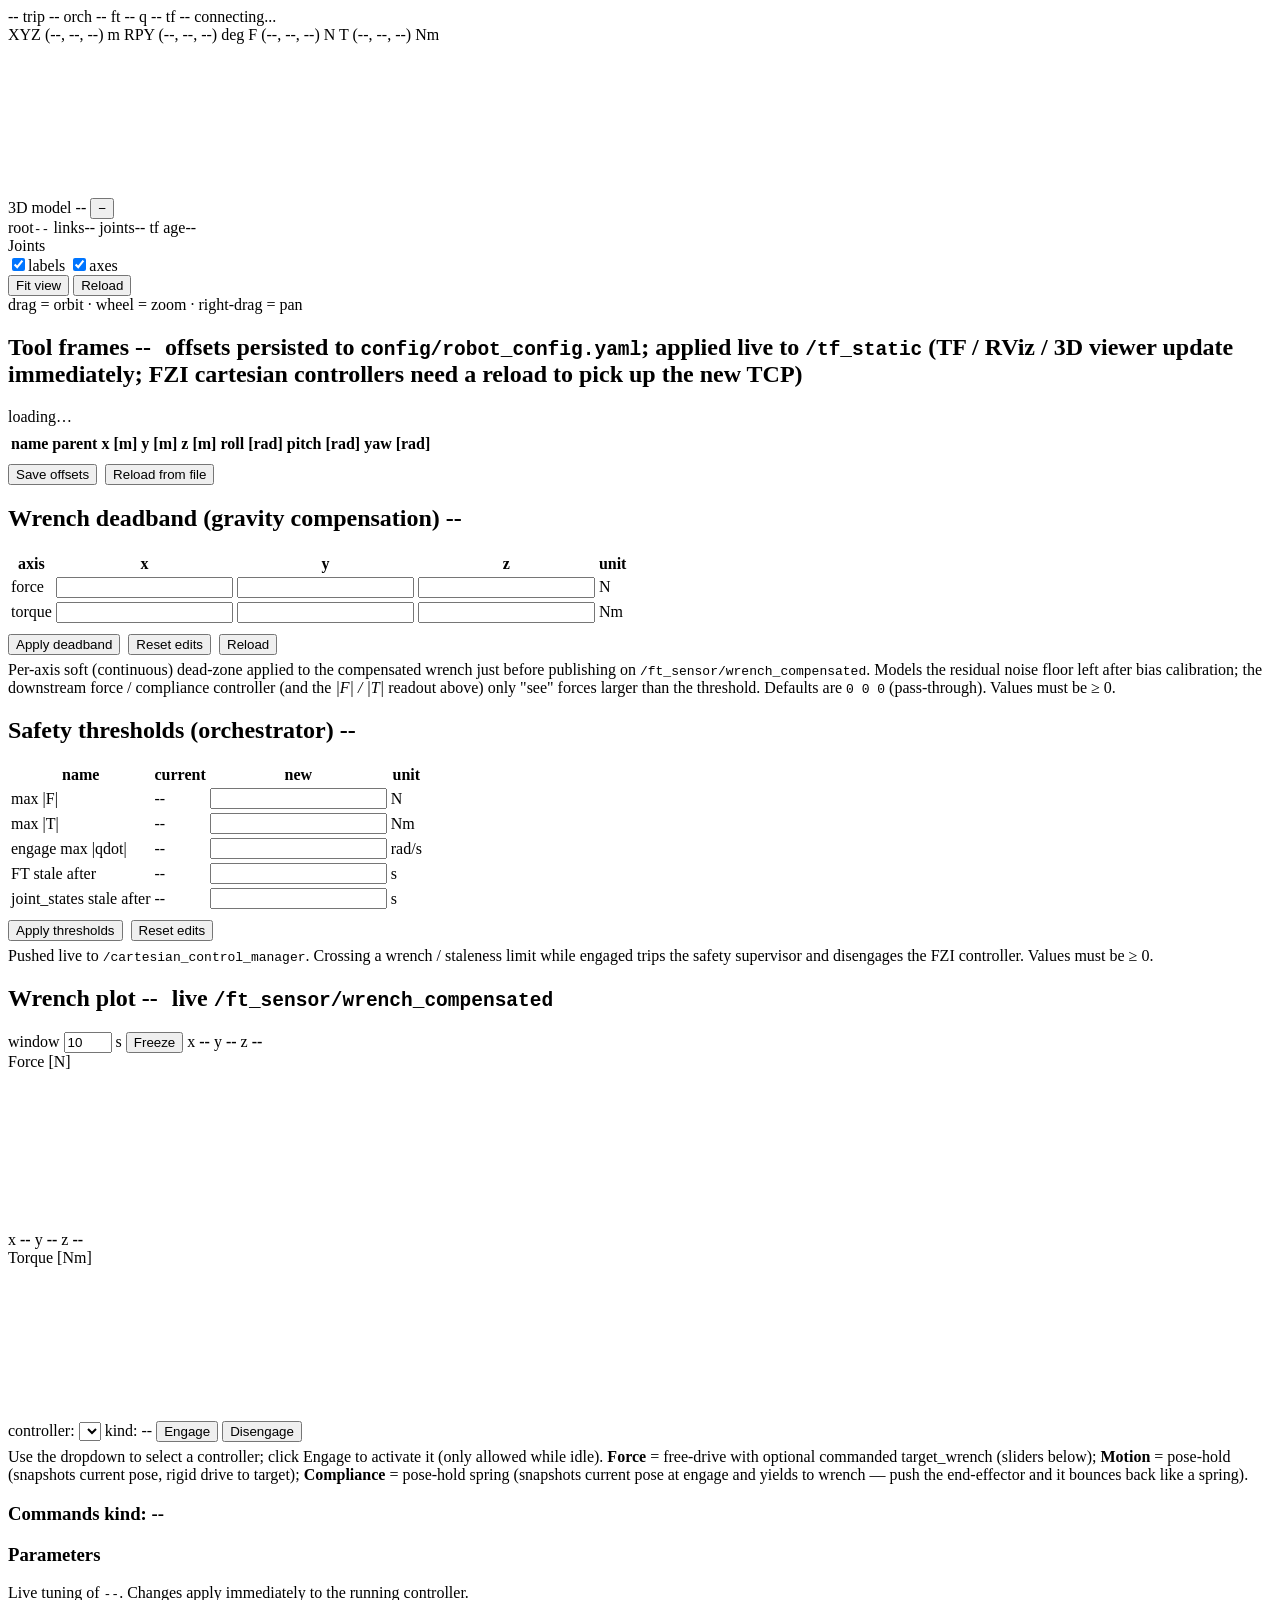
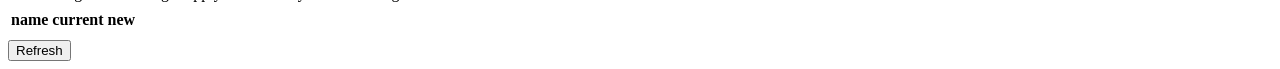
==== cartesian_controller_dashboard/cartesian_controller_dashboard/static/index.html @ 32184395 "initial commit: robot-agnostic cartesian-controllers toolkit Extracted from yizhongzhang1989/duco_co" ====
<!doctype html>
<html lang="en">
<head>
<meta charset="utf-8">
<title>Cartesian controller dashboard</title>
<link rel="stylesheet" href="/static/dashboard.css">
</head>
<body>
  <!-- ============================================================
       Sticky top bar: condensed always-visible read-out of the
       robot's state.  Layout is two rows that stay glued to the
       top of the viewport while the rest of the dashboard scrolls
       beneath it.

       Row 1 (compact status + freshness pills): all rate
       indicators live here so the operator has one place to glance
       at "is everything flowing?".  Each rate pill shows publish
       frequency in Hz (computed from inter-arrival intervals on
       the backend); "no data" / "no tf" appears when a stream
       stops.
         engaged | trip | orch | ft | q | tf | conn
       Row 2 (BIG, single line): TCP pose + wrench, vector format
         XYZ (x, y, z) m  RPY (r, p, y) deg | F (fx, fy, fz) N
         T (tx, ty, tz) Nm.  The base/tool frame names appear as a
         tooltip when hovering the row (set by dashboard.js via
         title=) so they don't compete for visual real estate.

       Row 2 uses deliberately oversized typography so the
       readout is legible from across the workshop.
       ============================================================ -->
  <header class="sticky-bar" id="sticky-bar">
    <div class="sb-row sb-row-status">
      <span id="engaged" class="status">--</span>
      <span class="sb-sep"></span>
      <span class="sb-label">trip</span>
      <span id="trip" class="status">--</span>
      <span class="sb-sep"></span>
      <span class="sb-label">orch</span>
      <span id="orch-status" class="status">--</span>
      <span class="sb-label">ft</span>
      <span id="ft-status" class="status">--</span>
      <span class="sb-label">q</span>
      <span id="q-status" class="status">--</span>
      <span class="sb-label">tf</span>
      <span id="tcp-status" class="status">--</span>
      <span class="sb-spacer"></span>
      <span id="conn" class="status">connecting...</span>
    </div>
    <div class="sb-row sb-row-data sb-tcp-wrench" id="sb-data-row">
      <span class="sb-vec">
        <span class="sb-vec-label">XYZ</span>
        <span class="sb-vec-paren">(<span id="tcp-x" class="num">--</span>, <span id="tcp-y" class="num">--</span>, <span id="tcp-z" class="num">--</span>)</span>
        <span class="sb-vec-unit">m</span>
      </span>
      <span class="sb-vec">
        <span class="sb-vec-label">RPY</span>
        <span class="sb-vec-paren">(<span id="tcp-r" class="num">--</span>, <span id="tcp-p" class="num">--</span>, <span id="tcp-yaw" class="num">--</span>)</span>
        <span class="sb-vec-unit">deg</span>
      </span>
      <span class="sb-sep"></span>
      <span class="sb-vec">
        <span class="sb-vec-label">F</span>
        <span class="sb-vec-paren">(<span id="wfx" class="num">--</span>, <span id="wfy" class="num">--</span>, <span id="wfz" class="num">--</span>)</span>
        <span class="sb-vec-unit">N</span>
      </span>
      <span class="sb-vec">
        <span class="sb-vec-label">T</span>
        <span class="sb-vec-paren">(<span id="wmx" class="num">--</span>, <span id="wmy" class="num">--</span>, <span id="wmz" class="num">--</span>)</span>
        <span class="sb-vec-unit">Nm</span>
      </span>
    </div>
  </header>

  <!-- =============================================================
       Body: two independently scrolling columns.

       Left column:
         - 3D model panel (top, anchored to the column's scroll
           viewport)
         - Tool frames (TCP offsets)
         - Wrench deadband (gravity-comp noise floor)
         - Safety thresholds (orchestrator limits)

       Right column:
         - Wrench plot panel (top, anchored)
         - Engage bar (controller select + Engage / Disengage)
         - Controller commands (jog grids)
         - Controller parameters (live tuning)

       Each .body-col is its own overflow:auto container, so the
       3D view and the FT plot stay anchored at the top of each
       column while the configuration panels below scroll
       independently of the other side.
       ============================================================= -->
  <div class="body-split">
    <div class="body-col">
      <div class="panel" id="urdf-panel">
        <!-- Canvas fills the panel; the title / info / controls sit on
             top in a semi-transparent floating overlay (top-right) so
             the 3D view gets the maximum possible display area.
             Error messages from /api/urdf_model surface in a separate
             top-left overlay (#urdf-overlay) that the JS layer toggles. -->
        <canvas id="urdf-canvas"></canvas>
        <div id="urdf-overlay"></div>
        <div class="urdf-floating" id="urdf-floating">
          <div class="urdf-floating-header">
            <span class="urdf-floating-title">3D model</span>
            <span class="pill" id="urdf-status">--</span>
            <button id="urdf-collapse" type="button"
                    class="urdf-floating-toggle"
                    aria-expanded="true"
                    aria-controls="urdf-floating-body"
                    title="Collapse panel">&minus;</button>
          </div>
          <div class="urdf-floating-body" id="urdf-floating-body">
            <div class="urdf-floating-rows">
              <span>root</span><code id="urdf-root">--</code>
              <span>links</span><span class="num" id="urdf-nlinks">--</span>
              <span>joints</span><span class="num" id="urdf-njoints">--</span>
              <span>tf age</span><span class="num" id="urdf-tfage">--</span>
            </div>
            <div class="urdf-floating-section-title">Joints</div>
            <div class="urdf-joints" id="urdf-joints"></div>
            <div class="urdf-floating-controls">
              <label><input id="urdf-labels" type="checkbox" checked>labels</label>
              <label><input id="urdf-axes" type="checkbox" checked>axes</label>
            </div>
            <div class="urdf-floating-buttons">
              <button id="urdf-fit" type="button" class="ghost">Fit view</button>
              <button id="urdf-reload" type="button" class="ghost">Reload</button>
            </div>
            <div class="urdf-floating-hint">
              drag = orbit &middot; wheel = zoom &middot; right-drag = pan
            </div>
          </div>
        </div>
      </div>

      <div class="panel" id="aux-frames-panel">
        <h2>
          Tool frames <span class="pill" id="aux-status">--</span>
          <span class="small" style="margin-left:8px;">
            offsets persisted to <code id="aux-config-path">config/robot_config.yaml</code>;
            applied live to <code>/tf_static</code> (TF / RViz / 3D viewer
            update immediately; FZI cartesian controllers need a reload to
            pick up the new TCP)
          </span>
        </h2>
        <div class="small" id="aux-msg" style="margin-bottom:6px;">
          loading&hellip;
        </div>
        <div class="table-scroll">
          <table id="aux-table">
            <thead>
              <tr>
                <th>name</th><th>parent</th>
                <th>x [m]</th><th>y [m]</th><th>z [m]</th>
                <th>roll [rad]</th><th>pitch [rad]</th><th>yaw [rad]</th>
              </tr>
            </thead>
            <tbody id="aux-body"></tbody>
          </table>
        </div>
        <div style="margin-top:8px; display:flex; gap:8px; align-items:center;">
          <button id="btn-aux-save" class="big">Save offsets</button>
          <button id="btn-aux-reload" class="ghost">Reload from file</button>
          <span class="small" id="aux-dirty-pill"></span>
        </div>
      </div>

      <div class="panel">
        <h2>
          Wrench deadband (gravity compensation)
          <span class="pill" id="deadband-status">--</span>
        </h2>
        <table id="deadband-table">
          <thead>
            <tr><th>axis</th><th>x</th><th>y</th><th>z</th><th>unit</th></tr>
          </thead>
          <tbody>
            <tr>
              <td>force</td>
              <td><input type="number" min="0" step="0.1" class="deadband-num"
                         data-name="force_deadband" data-axis="0"></td>
              <td><input type="number" min="0" step="0.1" class="deadband-num"
                         data-name="force_deadband" data-axis="1"></td>
              <td><input type="number" min="0" step="0.1" class="deadband-num"
                         data-name="force_deadband" data-axis="2"></td>
              <td>N</td>
            </tr>
            <tr>
              <td>torque</td>
              <td><input type="number" min="0" step="0.01" class="deadband-num"
                         data-name="torque_deadband" data-axis="0"></td>
              <td><input type="number" min="0" step="0.01" class="deadband-num"
                         data-name="torque_deadband" data-axis="1"></td>
              <td><input type="number" min="0" step="0.01" class="deadband-num"
                         data-name="torque_deadband" data-axis="2"></td>
              <td>Nm</td>
            </tr>
          </tbody>
        </table>
        <div style="margin-top:8px; display:flex; gap:8px; align-items:center;">
          <button id="btn-deadband-save" class="big">Apply deadband</button>
          <button id="btn-deadband-reset" class="ghost">Reset edits</button>
          <button id="btn-deadband-reload" class="ghost">Reload</button>
          <span class="small" id="deadband-dirty-pill"></span>
        </div>
        <div class="small" style="margin-top:6px;">
          Per-axis soft (continuous) dead-zone applied to the
          compensated wrench just before publishing on
          <code>/ft_sensor/wrench_compensated</code>.  Models the
          residual noise floor left after bias calibration; the
          downstream force / compliance controller (and the
          <em>|F|&nbsp;/&nbsp;|T|</em> readout above) only "see" forces
          larger than the threshold.  Defaults are <code>0&nbsp;0&nbsp;0</code>
          (pass-through).  Values must be &ge; 0.
        </div>
      </div>

      <div class="panel">
        <h2>
          Safety thresholds (orchestrator)
          <span class="pill" id="safety-status">--</span>
        </h2>
        <table id="safety-table">
          <thead>
            <tr><th>name</th><th>current</th><th>new</th><th>unit</th></tr>
          </thead>
          <tbody>
            <tr>
              <td>max |F|</td>
              <td class="num" id="lim-f">--</td>
              <td><input type="number" min="0" step="0.5" class="safety-num"
                         data-name="max_wrench_force"></td>
              <td>N</td>
            </tr>
            <tr>
              <td>max |T|</td>
              <td class="num" id="lim-t">--</td>
              <td><input type="number" min="0" step="0.1" class="safety-num"
                         data-name="max_wrench_torque"></td>
              <td>Nm</td>
            </tr>
            <tr>
              <td>engage max |qdot|</td>
              <td class="num" id="lim-qe">--</td>
              <td><input type="number" min="0" step="0.005" class="safety-num"
                         data-name="engage_max_joint_velocity"></td>
              <td>rad/s</td>
            </tr>
            <tr>
              <td>FT stale after</td>
              <td class="num" id="lim-ftstale">--</td>
              <td><input type="number" min="0" step="0.05" class="safety-num"
                         data-name="ft_stale_after"></td>
              <td>s</td>
            </tr>
            <tr>
              <td>joint_states stale after</td>
              <td class="num" id="lim-qstale">--</td>
              <td><input type="number" min="0" step="0.05" class="safety-num"
                         data-name="joint_states_stale_after"></td>
              <td>s</td>
            </tr>
          </tbody>
        </table>
        <div style="margin-top:8px; display:flex; gap:8px; align-items:center;">
          <button id="btn-safety-save" class="big">Apply thresholds</button>
          <button id="btn-safety-reset" class="ghost">Reset edits</button>
          <span class="small" id="safety-dirty-pill"></span>
        </div>
        <div class="small" style="margin-top:6px;">
          Pushed live to <code>/cartesian_control_manager</code>.  Crossing
          a wrench / staleness limit while engaged trips the safety
          supervisor and disengages the FZI controller.  Values must
          be &ge; 0.
        </div>
      </div>
    </div>

    <div class="body-col">
      <div class="panel" id="ft-plot-panel">
        <h2>
          Wrench plot <span class="pill" id="ft-plot-status">--</span>
          <span class="small" style="margin-left:8px;">
            live <code id="ft-plot-topic">/ft_sensor/wrench_compensated</code>
          </span>
        </h2>
        <div class="ft-plot-controls">
          <label class="small">window
            <input id="ft-plot-window" type="number" min="1" max="60"
                   step="1" value="10"> s</label>
          <button id="ft-plot-freeze" type="button" class="ghost">Freeze</button>
          <span class="ft-plot-legend small">
            <span><i class="swatch" style="background:#ef4444"></i>x <b id="ft-vfx">--</b></span>
            <span><i class="swatch" style="background:#22c55e"></i>y <b id="ft-vfy">--</b></span>
            <span><i class="swatch" style="background:#3b82f6"></i>z <b id="ft-vfz">--</b></span>
          </span>
        </div>
        <div class="ft-plot-row">
          <div class="ft-plot-label small">Force [N]</div>
          <canvas id="ft-plot-force"></canvas>
        </div>
        <div class="ft-plot-controls" style="margin-top:6px;">
          <span class="ft-plot-legend small">
            <span><i class="swatch" style="background:#ef4444"></i>x <b id="ft-vmx">--</b></span>
            <span><i class="swatch" style="background:#22c55e"></i>y <b id="ft-vmy">--</b></span>
            <span><i class="swatch" style="background:#3b82f6"></i>z <b id="ft-vmz">--</b></span>
          </span>
        </div>
        <div class="ft-plot-row">
          <div class="ft-plot-label small">Torque [Nm]</div>
          <canvas id="ft-plot-torque"></canvas>
        </div>
      </div>

      <div class="panel" id="ctrl-panel">
        <!-- ============================================================
             Merged controller panel: engage bar + commands + parameters.

             Layout sections (top to bottom):
               1. Engage bar -- controller dropdown, kind pill,
                  Engage / Disengage buttons, intro help text.
               2. Commands sub-section -- header + kind-aware body:
                  * force      -> 6 target_wrench sliders (Fx/y/z, Tx/y/z),
                                  each row = slider + numeric input + 0
                                  button, with a "Zero all" button.
                  * motion/compl -> existing jog grids + snap button.
               3. Parameters sub-section -- live param table editor.
             ============================================================ -->
        <div class="ctrl-section ctrl-section-engage">
          <div class="engage-bar">
            <span class="small">controller:</span>
            <select id="sel-controller" title="select which FZI controller engage will activate"></select>
            <span class="pill" id="kind-pill">kind: --</span>
            <button id="btn-engage"    type="button" class="big success">Engage</button>
            <button id="btn-disengage" type="button" class="big danger">Disengage</button>
          </div>
          <div class="small" style="margin-top:6px;">
            Use the dropdown to select a controller; click Engage to activate
            it (only allowed while idle).  <b>Force</b> = free-drive with
            optional commanded target_wrench (sliders below);
            <b>Motion</b> = pose-hold (snapshots current pose, rigid drive
            to target); <b>Compliance</b> = pose-hold spring (snapshots
            current pose at engage and yields to wrench &mdash; push the
            end-effector and it bounces back like a spring).
          </div>
        </div>

        <div class="ctrl-section ctrl-section-commands" id="control-panel">
          <h3 class="ctrl-section-title">
            Commands <span class="pill" id="cmd-kind-pill">kind: --</span>
          </h3>

          <div id="cmd-force" class="cmd-section" hidden>
            <div class="small">
              The <b>force controller</b> consumes <code>target_wrench</code>
              and minimises <code>(target - measured)</code>.  Set all six
              sliders to <b>0</b> for pure free-drive (hand-guidance), or
              dial in a constant additive wrench on any axis.  Values are
              clamped by the orchestrator to
              <code>|F|&nbsp;&le;&nbsp;max_wrench_force</code> and
              <code>|T|&nbsp;&le;&nbsp;max_wrench_torque</code> from the
              Safety thresholds panel.
              <span class="pill" id="tw-status">--</span>
            </div>
            <!-- Master toggle for the orchestrator's target_wrench output.
                 When OFF the orchestrator suppresses both the heartbeat
                 and the external-topic forwarding so an outside publisher
                 can drive every FZI controller's ``target_wrench`` topic
                 directly (without contention from the orchestrator).
                 Wired in dashboard.js :: setTargetWrenchPublish(). -->
            <div class="tw-publish-bar">
              <span class="small">target_wrench publishing:</span>
              <button id="btn-tw-publish-toggle" type="button"
                      class="big" data-enabled="?">--</button>
              <span class="small" id="tw-publish-hint">
                ON = orchestrator drives every FZI target_wrench topic;
                OFF = orchestrator stays silent so an external publisher
                can drive them directly.
              </span>
            </div>
            <div class="wrench-sliders" id="wrench-sliders">
              <!-- 6 rows (Fx, Fy, Fz, Tx, Ty, Tz) injected by JS so the
                   per-axis min/max can track the orchestrator's safety
                   limits.  Each row layout:
                     <label> <slider> <number> <unit> <zero-btn>
                   See dashboard.js :: renderWrenchSliders(). -->
            </div>
            <div style="margin-top:8px; display:flex; gap:12px; align-items:center; flex-wrap:wrap;">
              <button id="btn-tw-zero-all" type="button" class="ghost">Zero all</button>
              <!-- Spring-back mode: when checked, releasing a slider
                   snaps it back to 0 and re-publishes, so the operator
                   can "press-and-hold" a force impulse on any axis
                   without having to manually zero it.  Mirrors a
                   dead-man-switch joystick.  Persisted to localStorage
                   (key: ``tw.springToZero``) so the preference survives
                   page reloads. -->
              <label class="small" title="release a slider to snap it back to 0"
                     style="display:flex; gap:6px; align-items:center; cursor:pointer;">
                <input id="chk-tw-spring" type="checkbox">
                spring back to 0 on release
              </label>
              <span class="small" id="tw-msg"></span>
            </div>
          </div>

          <div id="cmd-motion-compliance" class="cmd-section" hidden>
            <div class="small">
              <div class="cmd-help-kind" id="cmd-help-motion">
                <b>Motion controller:</b> snapshots current pose on engage,
                then rigidly drives the end-effector to whatever target you
                publish.  Each jog press computes
                <code>new_target = current_EE_pose + delta</code> in
                <b>base_link</b> and publishes it on
                <code>/cartesian_motion_controller/target_frame</code>.
                <b>Snap</b> resets the target to the current pose.
              </div>
              <div class="cmd-help-kind" id="cmd-help-compliance">
                <b>Compliance controller (spring-hold):</b> on engage the
                controller snapshots the current end-effector pose as its
                target.  With <code>target_wrench=0</code> (published by the
                orchestrator) and the configured stiffness, pushing the
                end-effector makes it yield; release and it springs back to
                the held pose.  Use <b>Re-snap hold pose</b> after drift to
                re-anchor the spring at the current pose.  Tune the
                <code>stiffness.*</code> rows in &ldquo;Parameters&rdquo;
                below to change how stiff the spring is &mdash; higher =
                stiffer.  Jog presses move the held pose by an incremental
                delta.
              </div>
            </div>
            <div class="cmd-grid">
              <div class="cmd-col">
                <div class="cmd-row">
                  <label>trans step</label>
                  <input id="jog-trans-step" type="number" min="0.001"
                         max="0.10" step="0.005" value="0.010"> m
                </div>
                <div class="jog-grid">
                  <button data-axis="x" data-sign="-1" class="jog">-X</button>
                  <button data-axis="x" data-sign="+1" class="jog">+X</button>
                  <button data-axis="y" data-sign="-1" class="jog">-Y</button>
                  <button data-axis="y" data-sign="+1" class="jog">+Y</button>
                  <button data-axis="z" data-sign="-1" class="jog">-Z</button>
                  <button data-axis="z" data-sign="+1" class="jog">+Z</button>
                </div>
              </div>
              <div class="cmd-col">
                <div class="cmd-row">
                  <label>rot step</label>
                  <input id="jog-rot-step" type="number" min="0.5" max="30"
                         step="0.5" value="5"> deg
                </div>
                <div class="jog-grid">
                  <button data-raxis="rx" data-sign="-1" class="jog">-Rx</button>
                  <button data-raxis="rx" data-sign="+1" class="jog">+Rx</button>
                  <button data-raxis="ry" data-sign="-1" class="jog">-Ry</button>
                  <button data-raxis="ry" data-sign="+1" class="jog">+Ry</button>
                  <button data-raxis="rz" data-sign="-1" class="jog">-Rz</button>
                  <button data-raxis="rz" data-sign="+1" class="jog">+Rz</button>
                </div>
              </div>
              <div class="cmd-col">
                <button id="btn-snap-target" type="button" class="big warn">
                  Re-snap hold pose
                </button>
                <div class="small" style="margin-top:6px;">
                  Last published target:
                </div>
                <div class="num small" id="last-target-pos">--</div>
              </div>
            </div>
          </div>
        </div>

        <div class="ctrl-section ctrl-section-params">
          <h3 class="ctrl-section-title">Parameters</h3>
          <div class="small" style="margin-bottom:6px;">
            Live tuning of <code id="param-target">--</code>.  Changes apply
            immediately to the running controller.
          </div>
          <table id="param-table">
            <thead>
              <tr><th>name</th><th>current</th><th>new</th><th></th></tr>
            </thead>
            <tbody id="param-body"></tbody>
          </table>
          <div style="margin-top:8px; display:flex; gap:8px;">
            <button id="btn-refresh-params" class="ghost">Refresh</button>
          </div>
        </div>
      </div>
    </div>
  </div>

  <div id="toast" class="toast"></div>

<script src="/static/dashboard.js" defer></script>
<script src="/static/urdf_viewer.js" defer></script>
<script src="/static/force_plot.js" defer></script>
</body>
</html>
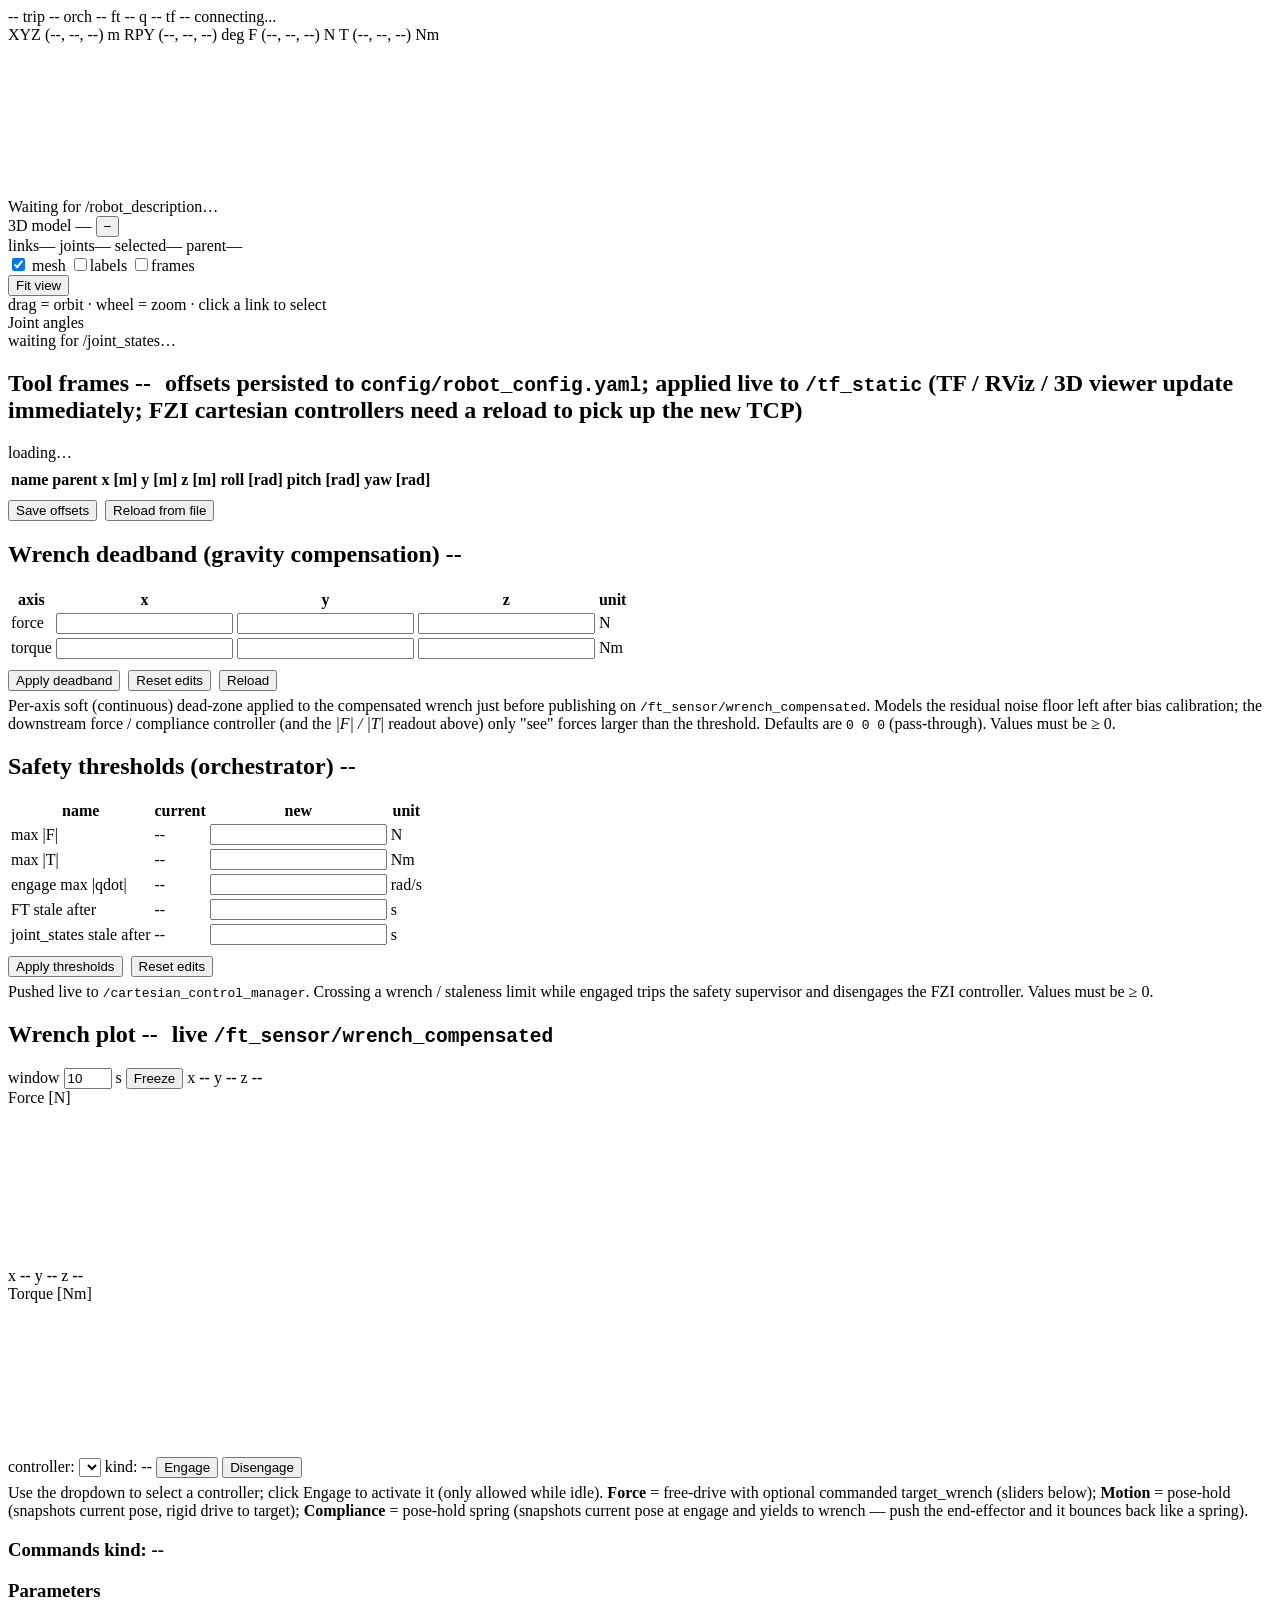
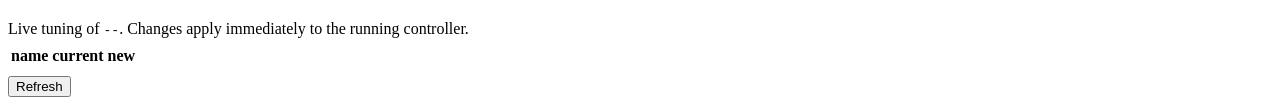
==== commit 6249f40d: "updated dashboard" ====
--- a/cartesian_controller_dashboard/cartesian_controller_dashboard/static/index.html
+++ b/cartesian_controller_dashboard/cartesian_controller_dashboard/static/index.html
@@ -4,6 +4,17 @@
 <meta charset="utf-8">
 <title>Cartesian controller dashboard</title>
 <link rel="stylesheet" href="/static/dashboard.css">
+<!-- Three.js is vendored under static/vendor so the 3D viewer works fully
+     offline (no CDN). The import map lets viewer.js use the bare specifiers
+     "three" and "three/addons/..." exactly like the upstream examples. -->
+<script type="importmap">
+{
+  "imports": {
+    "three": "/static/vendor/three.module.js",
+    "three/addons/": "/static/vendor/addons/"
+  }
+}
+</script>
 </head>
 <body>
   <!-- ============================================================
@@ -95,42 +106,48 @@
   <div class="body-split">
     <div class="body-col">
       <div class="panel" id="urdf-panel">
-        <!-- Canvas fills the panel; the title / info / controls sit on
-             top in a semi-transparent floating overlay (top-right) so
-             the 3D view gets the maximum possible display area.
-             Error messages from /api/urdf_model surface in a separate
-             top-left overlay (#urdf-overlay) that the JS layer toggles. -->
-        <canvas id="urdf-canvas"></canvas>
-        <div id="urdf-overlay"></div>
-        <div class="urdf-floating" id="urdf-floating">
-          <div class="urdf-floating-header">
-            <span class="urdf-floating-title">3D model</span>
-            <span class="pill" id="urdf-status">--</span>
-            <button id="urdf-collapse" type="button"
-                    class="urdf-floating-toggle"
-                    aria-expanded="true"
-                    aria-controls="urdf-floating-body"
+        <!-- Three.js WebGL viewer: the robot's mesh visuals (STL / COLLADA)
+             plus a skeleton fallback, drawn at the live TF pose with a triad
+             at the TCP / tip frame. Forward kinematics is done server-side
+             (see /api/viewer_state); this canvas only draws the per-link 4x4
+             transforms it is handed, easing them frame-to-frame for smooth
+             motion. The floating overlay (top-right) carries the view options
+             and the live joint-angle bars; #loading covers the canvas until
+             the first /robot_description arrives. -->
+        <canvas id="viewer"></canvas>
+        <div id="labels"></div>
+        <div id="loading"><div class="spinner"></div>Waiting for /robot_description…</div>
+        <div class="view-float" id="view-float">
+          <div class="vf-header">
+            <span class="vf-title">3D model</span>
+            <span class="pill" id="model-pill">—</span>
+            <button id="vf-collapse" type="button" class="vf-toggle"
+                    aria-expanded="true" aria-controls="vf-body"
                     title="Collapse panel">&minus;</button>
           </div>
-          <div class="urdf-floating-body" id="urdf-floating-body">
-            <div class="urdf-floating-rows">
-              <span>root</span><code id="urdf-root">--</code>
-              <span>links</span><span class="num" id="urdf-nlinks">--</span>
-              <span>joints</span><span class="num" id="urdf-njoints">--</span>
-              <span>tf age</span><span class="num" id="urdf-tfage">--</span>
-            </div>
-            <div class="urdf-floating-section-title">Joints</div>
-            <div class="urdf-joints" id="urdf-joints"></div>
-            <div class="urdf-floating-controls">
-              <label><input id="urdf-labels" type="checkbox" checked>labels</label>
-              <label><input id="urdf-axes" type="checkbox" checked>axes</label>
-            </div>
-            <div class="urdf-floating-buttons">
-              <button id="urdf-fit" type="button" class="ghost">Fit view</button>
-              <button id="urdf-reload" type="button" class="ghost">Reload</button>
-            </div>
-            <div class="urdf-floating-hint">
-              drag = orbit &middot; wheel = zoom &middot; right-drag = pan
+          <div class="vf-body" id="vf-body">
+            <div class="vf-rows">
+              <span>links</span><span class="num" id="n-links">—</span>
+              <span>joints</span><span class="num" id="n-joints">—</span>
+              <span>selected</span><span class="num" id="sel-link">—</span>
+              <span>parent</span><span class="num" id="sel-parent">—</span>
+            </div>
+            <div class="vf-controls">
+              <label><input type="checkbox" id="show-mesh" checked>
+                <span id="mesh-lbl">mesh</span></label>
+              <label><input type="checkbox" id="show-labels">labels</label>
+              <label><input type="checkbox" id="show-frames">frames</label>
+            </div>
+            <div class="vf-buttons">
+              <button id="fit" type="button" class="ghost">Fit view</button>
+            </div>
+            <div class="vf-hint">
+              drag = orbit &middot; wheel = zoom &middot; click a link to select
+            </div>
+            <div class="vf-section jbhead">Joint angles
+              <span id="js-age" class="jbage"></span></div>
+            <div id="joint-bars" class="joint-bars">
+              <div class="muted sm">waiting for /joint_states…</div>
             </div>
           </div>
         </div>
@@ -498,7 +515,7 @@
   <div id="toast" class="toast"></div>
 
 <script src="/static/dashboard.js" defer></script>
-<script src="/static/urdf_viewer.js" defer></script>
+<script type="module" src="/static/viewer.js"></script>
 <script src="/static/force_plot.js" defer></script>
 </body>
 </html>
